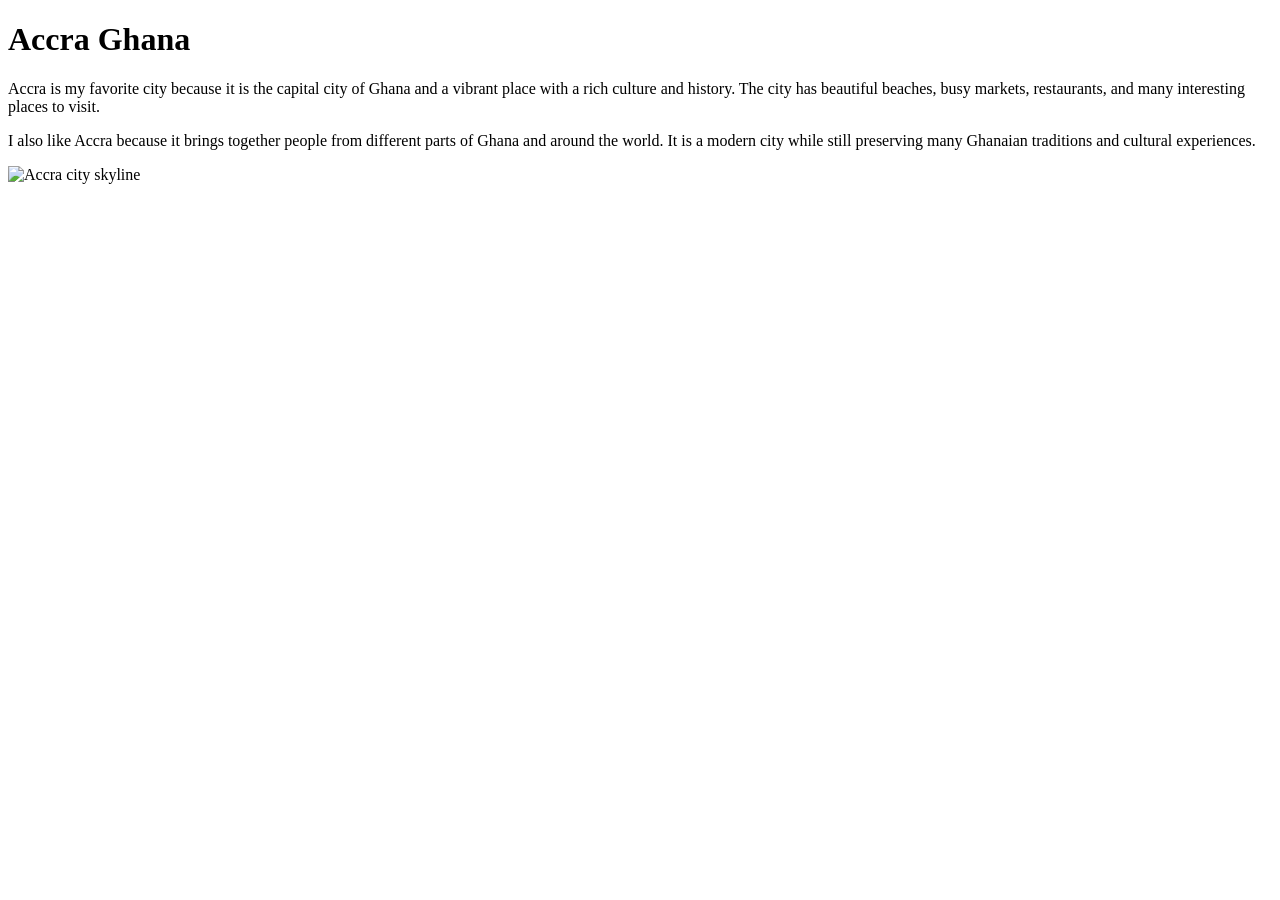
==== week01/index.html @ f06e6769 "Add files via upload" ====
<!DOCTYPE html>
<html lang="en">

<head>
    <meta charset="UTF-8">
    <meta name="viewport" content="width=device-width, initial-scale=1.0">
    <title>favorite-city.html</title>
</head>

<body>
    <h1>Accra Ghana</h1>

    <p>
        Accra is my favorite city because it is the capital city of Ghana and a vibrant place with a
        rich
        culture and history. The city has beautiful beaches, busy markets, restaurants, and many
        interesting
        places to visit.

    </p>

    <p>
        I also like Accra because it brings together people from different
        parts of Ghana and around the world. It is a modern city while still
        preserving many Ghanaian traditions and cultural experiences.

    </p>
    <img src="https://upload.wikimedia.org/wikipedia/commons/6/6f/Accra_Skyline.jpg"
      alt="Accra city skyline">
</body>

</html>
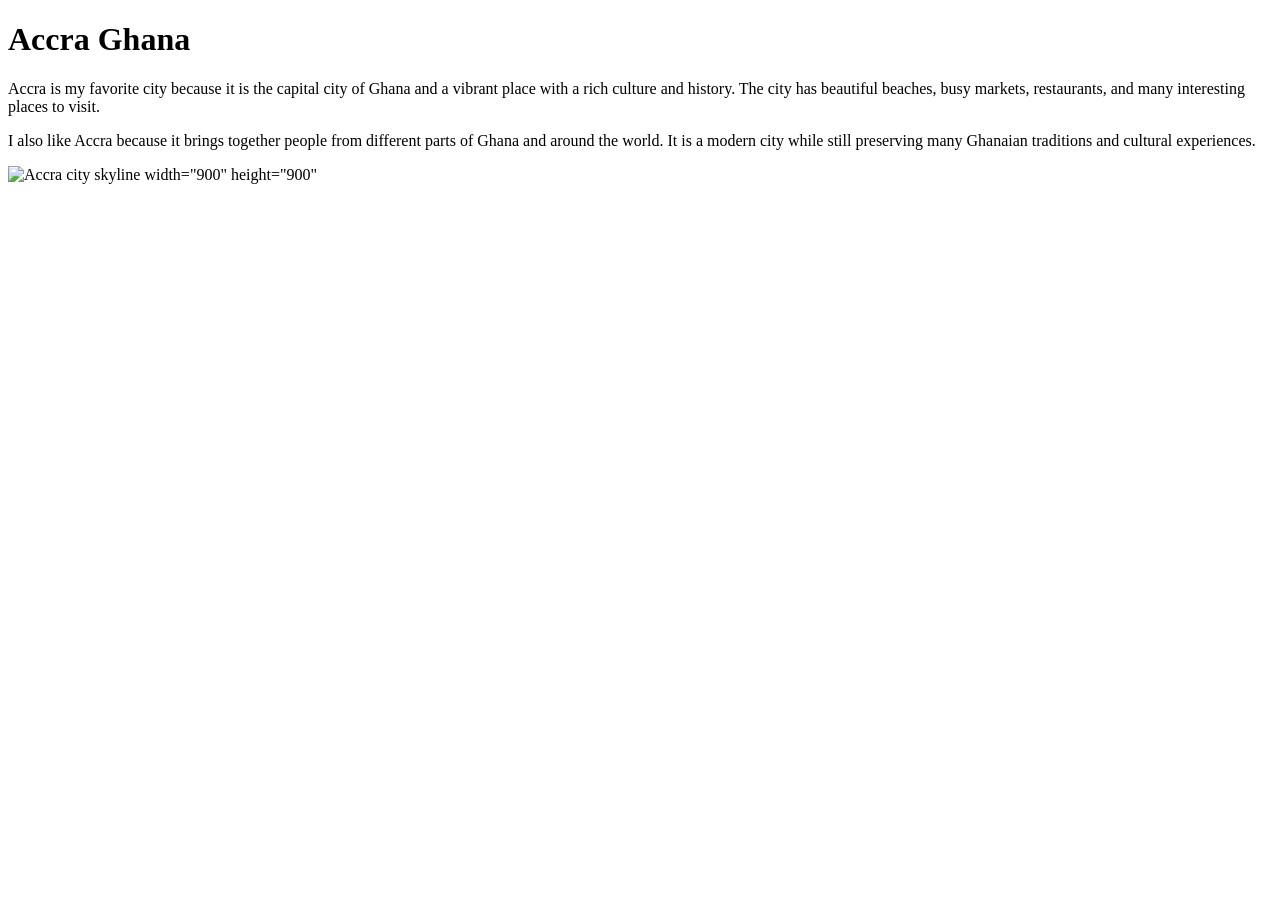
==== commit b232d33c: "favorite city" ====
--- a/week01/index.html
+++ b/week01/index.html
@@ -1,32 +1,34 @@
-<!DOCTYPE html>
-<html lang="en">
-
-<head>
-    <meta charset="UTF-8">
-    <meta name="viewport" content="width=device-width, initial-scale=1.0">
-    <title>favorite-city.html</title>
-</head>
-
-<body>
-    <h1>Accra Ghana</h1>
-
-    <p>
-        Accra is my favorite city because it is the capital city of Ghana and a vibrant place with a
-        rich
-        culture and history. The city has beautiful beaches, busy markets, restaurants, and many
-        interesting
-        places to visit.
-
-    </p>
-
-    <p>
-        I also like Accra because it brings together people from different
-        parts of Ghana and around the world. It is a modern city while still
-        preserving many Ghanaian traditions and cultural experiences.
-
-    </p>
-    <img src="https://upload.wikimedia.org/wikipedia/commons/6/6f/Accra_Skyline.jpg"
-      alt="Accra city skyline">
-</body>
-
+<!DOCTYPE html>
+<html lang="en">
+
+<head>
+    <meta charset="UTF-8">
+    <meta name="viewport" content="width=device-width, initial-scale=1.0">
+    <title>favorite-city.html</title>
+</head>
+
+<body>
+    <h1>Accra Ghana</h1>
+
+    <p>
+        Accra is my favorite city because it is the capital city of Ghana and a vibrant place with a
+        rich
+        culture and history. The city has beautiful beaches, busy markets, restaurants, and many
+        interesting
+        places to visit.
+
+    </p>
+
+    <p>
+        I also like Accra because it brings together people from different
+        parts of Ghana and around the world. It is a modern city while still
+        preserving many Ghanaian traditions and cultural experiences.
+
+    </p>
+
+    <img
+      src="https://upload.wikimedia.org/wikipedia/commons/0/0a/Acca.jpg?utm_source=en.wikipedia.org&utm_campaign=imageinfo&utm_content=original"
+      alt="Accra city skyline"> width="900" height="900"
+</body>
+
 </html>
